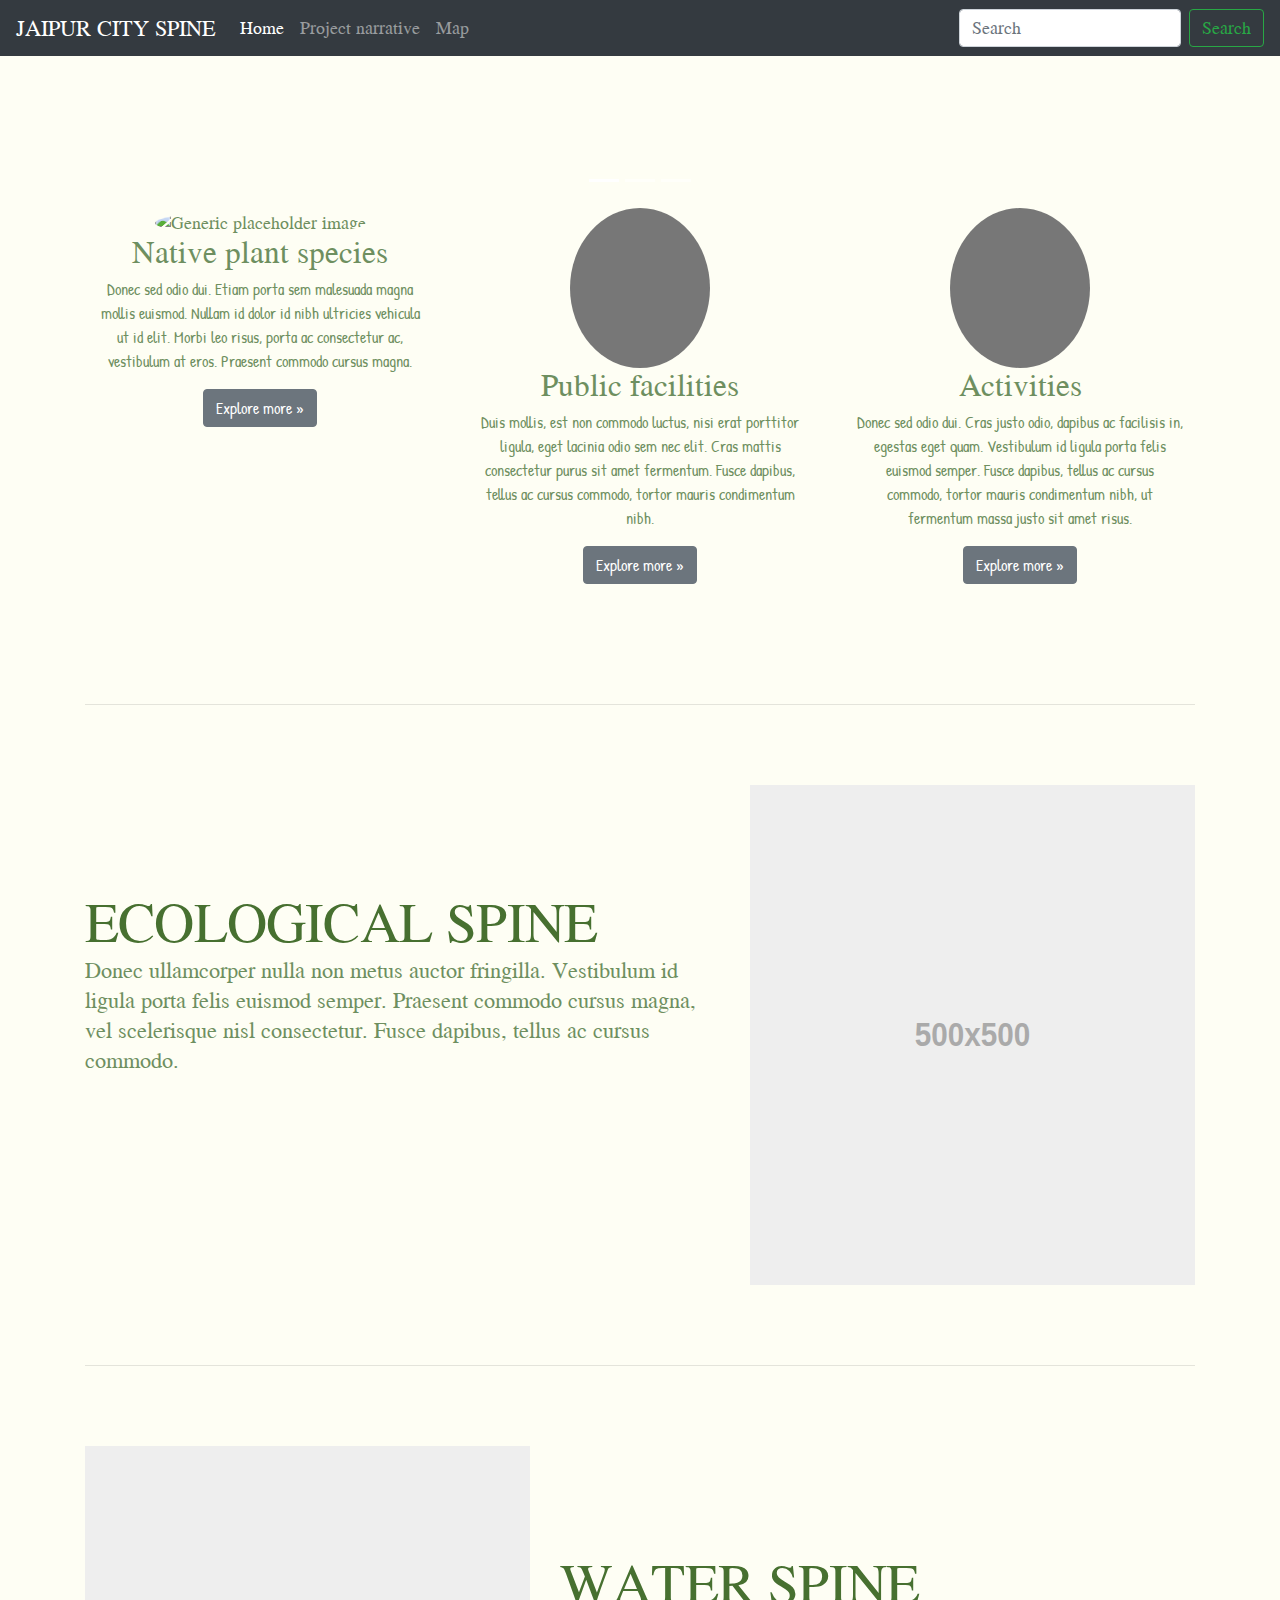
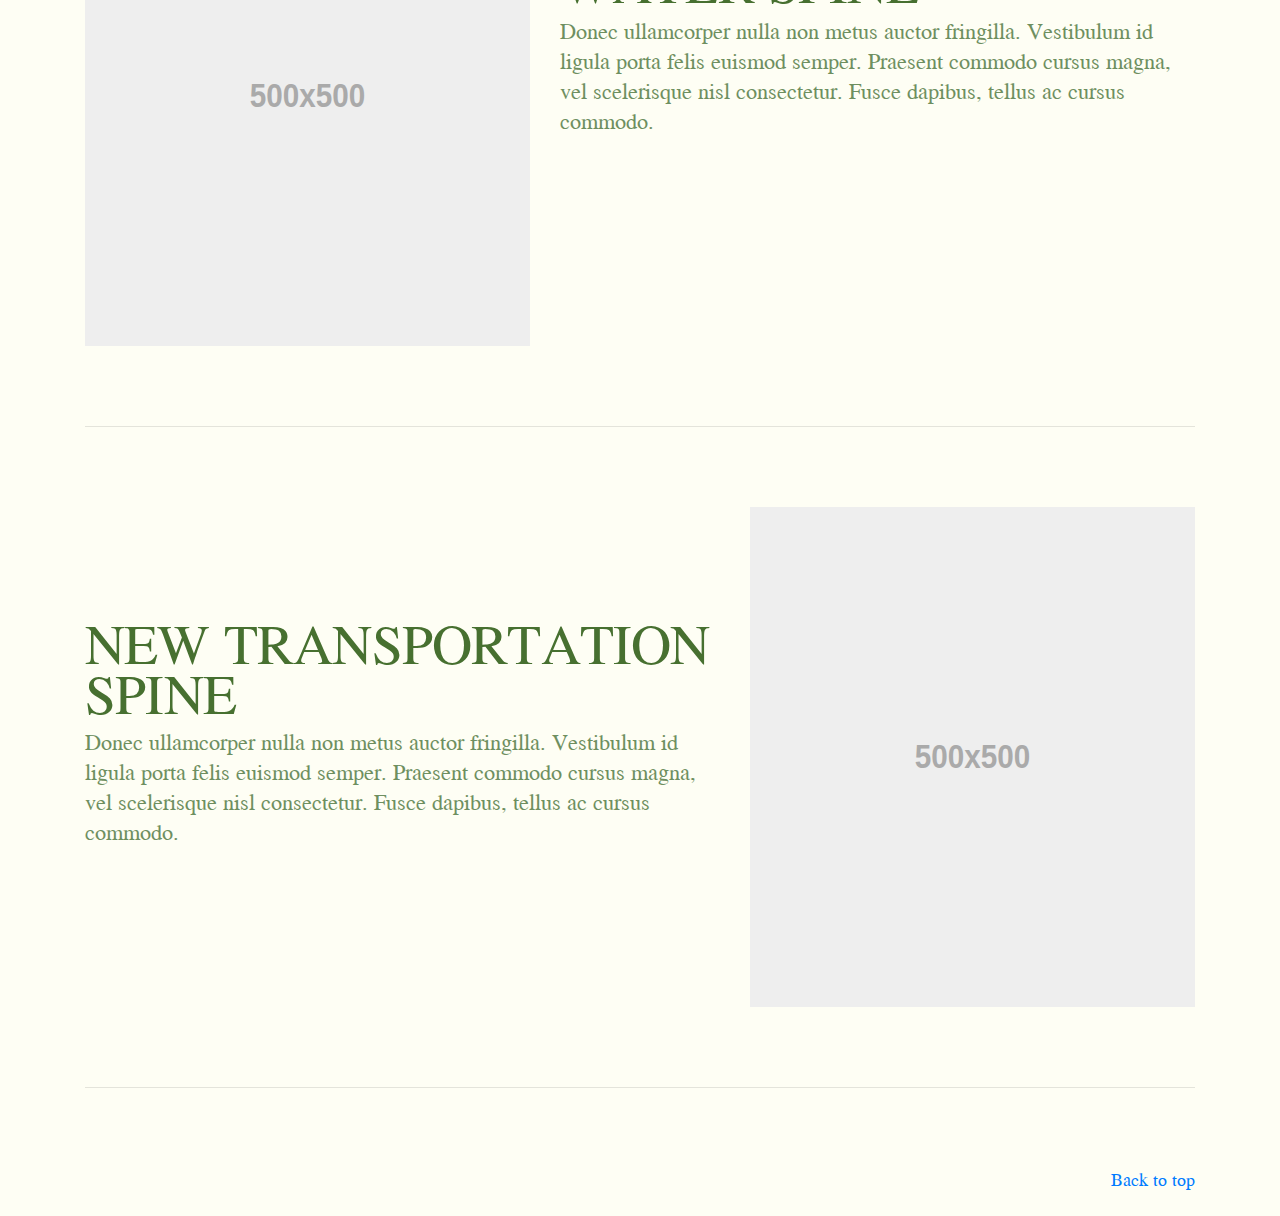
==== index.htm @ 21bd9c87 "change file" ====
<!DOCTYPE html>
<!-- saved from url=(0014)about:internet -->
<html lang="en"><head><meta http-equiv="Content-Type" content="text/html; charset=UTF-8">
    
    <meta name="viewport" content="width=device-width, initial-scale=1, shrink-to-fit=no">
    <meta name="description" content="">
    <meta name="author" content="">
    <link rel="icon" href="https://getbootstrap.com/docs/4.0/assets/img/favicons/favicon.ico">

    <title>New city spine of Jaipur</title>

    
     <link rel="stylesheet" type="text/css" href="style.css"/>

    <link rel="canonical" href="https://getbootstrap.com/docs/4.0/examples/carousel/">

    <!-- Bootstrap core CSS -->
    <link href="./Carousel Template for Bootstrap_files/bootstrap.min.css" rel="stylesheet">

    <!-- Custom styles for this template -->
    <link href="./Carousel Template for Bootstrap_files/carousel.css" rel="stylesheet">
  </head>
  <body>
  
    <header>
      <nav class="navbar navbar-expand-md navbar-dark fixed-top bg-dark">
        <a class="navbar-brand" href="file:///Users/qinmengyu/Desktop/andi/2.1/jaipur.htm">JAIPUR CITY SPINE</a>
        <button class="navbar-toggler" type="button" data-toggle="collapse" data-target="#navbarCollapse" aria-controls="navbarCollapse" aria-expanded="false" aria-label="Toggle navigation">
          <span class="navbar-toggler-icon"></span>
        </button>
        <div class="collapse navbar-collapse" id="navbarCollapse">
          <ul class="navbar-nav mr-auto">
            <li class="nav-item active">
              <a class="nav-link" href="file:///Users/qinmengyu/Desktop/andi/2.1/jaipur.htm">Home <span class="sr-only">(current)</span></a>
            </li>
            <li class="nav-item">
              <a class="nav-link" href="file:///Users/qinmengyu/Desktop/andi/2.1/jaipur.htm">Project narrative</a>
            </li>
            <li class="nav-item">
              <a class="nav-link" href="file:///Users/qinmengyu/Desktop/andi/2.1/jaipur.htm">Map</a>
            </li>
          </ul>
          <form class="form-inline mt-2 mt-md-0">
            <input class="form-control mr-sm-2" type="text" placeholder="Search" aria-label="Search">
            <button class="btn btn-outline-success my-2 my-sm-0" type="submit">Search</button>
          </form>
        </div>
      </nav>
    </header>

    <main role="main">

      <div id="myCarousel" class="carousel slide" data-ride="carousel">
        <ol class="carousel-indicators">
          <li data-target="#myCarousel" data-slide-to="0" class="active"></li>
          <li data-target="#myCarousel" data-slide-to="1" class=""></li>
          <li data-target="#myCarousel" data-slide-to="2" class=""></li>
        </ol>

      </div>


      <!-- Marketing messaging and featurettes
      ================================================== -->
      <!-- Wrap the rest of the page in another container to center all the content. -->

      <div class="container marketing">

        <!-- Three columns of text below the carousel -->
        <div class="row">
          <div class="col-lg-4">
            <img class="rounded-circle" src="https://i.pinimg.com/474x/b3/eb/f7/b3ebf71c285ba534faec44f161dc1527.jpg" alt="Generic placeholder image" width="140" height="160">
            <h3>Native plant species</h3>
            <p>Donec sed odio dui. Etiam porta sem malesuada magna mollis euismod. Nullam id dolor id nibh ultricies vehicula ut id elit. Morbi leo risus, porta ac consectetur ac, vestibulum at eros. Praesent commodo cursus magna.</p>
            <p><a class="btn btn-secondary" href="file:///Users/qinmengyu/Desktop/andi/2.1/jaipur.htm" role="button">Explore more »</a></p>
          </div><!-- /.col-lg-4 -->
          <div class="col-lg-4">
            <img class="rounded-circle" src="[data-uri]" alt="Generic placeholder image" width="140" height="160">
            <h3>Public facilities</h3>
            <p>Duis mollis, est non commodo luctus, nisi erat porttitor ligula, eget lacinia odio sem nec elit. Cras mattis consectetur purus sit amet fermentum. Fusce dapibus, tellus ac cursus commodo, tortor mauris condimentum nibh.</p>
            <p><a class="btn btn-secondary" href="file:///Users/qinmengyu/Desktop/andi/2.1/jaipur.htm" role="button">Explore more »</a></p>
          </div><!-- /.col-lg-4 -->
          <div class="col-lg-4">
            <img class="rounded-circle" src="[data-uri]" alt="Generic placeholder image" width="140" height="160">
            <h3>Activities</h3>
            <p>Donec sed odio dui. Cras justo odio, dapibus ac facilisis in, egestas eget quam. Vestibulum id ligula porta felis euismod semper. Fusce dapibus, tellus ac cursus commodo, tortor mauris condimentum nibh, ut fermentum massa justo sit amet risus.</p>
            <p><a class="btn btn-secondary" href="file:///Users/qinmengyu/Desktop/andi/2.1/jaipur.htm" role="button">Explore more »</a></p>
          </div><!-- /.col-lg-4 -->
        </div><!-- /.row -->


        <!-- START THE FEATURETTES -->

        <hr class="featurette-divider">

        <div class="row featurette">
          <div class="col-md-7">
            <h2 class="featurette-heading">ECOLOGICAL SPINE</h2>
            <p class="lead">Donec ullamcorper nulla non metus auctor fringilla. Vestibulum id ligula porta felis euismod semper. Praesent commodo cursus magna, vel scelerisque nisl consectetur. Fusce dapibus, tellus ac cursus commodo.</p>
          </div>
          <div class="col-md-5">
            <img class="featurette-image img-fluid mx-auto" data-src="holder.js/500x500/auto" alt="500x500" style="width: 500px; height: 500px;" src="data:image/svg+xml;charset=UTF-8,%3Csvg%20width%3D%22500%22%20height%3D%22500%22%20xmlns%3D%22http%3A%2F%2Fwww.w3.org%2F2000%2Fsvg%22%20viewBox%3D%220%200%20500%20500%22%20preserveAspectRatio%3D%22none%22%3E%3Cdefs%3E%3Cstyle%20type%3D%22text%2Fcss%22%3E%23holder_16d8c78d0ae%20text%20%7B%20fill%3A%23AAAAAA%3Bfont-weight%3Abold%3Bfont-family%3AArial%2C%20Helvetica%2C%20Open%20Sans%2C%20sans-serif%2C%20monospace%3Bfont-size%3A25pt%20%7D%20%3C%2Fstyle%3E%3C%2Fdefs%3E%3Cg%20id%3D%22holder_16d8c78d0ae%22%3E%3Crect%20width%3D%22500%22%20height%3D%22500%22%20fill%3D%22%23EEEEEE%22%3E%3C%2Frect%3E%3Cg%3E%3Ctext%20x%3D%22185.1171875%22%20y%3D%22261.1%22%3E500x500%3C%2Ftext%3E%3C%2Fg%3E%3C%2Fg%3E%3C%2Fsvg%3E" data-holder-rendered="true">
          </div>
        </div>

        <hr class="featurette-divider">

        <div class="row featurette">
          <div class="col-md-7 order-md-2">
            <h2 class="featurette-heading">WATER SPINE</h2>
            <p class="lead">Donec ullamcorper nulla non metus auctor fringilla. Vestibulum id ligula porta felis euismod semper. Praesent commodo cursus magna, vel scelerisque nisl consectetur. Fusce dapibus, tellus ac cursus commodo.</p>
          </div>
          <div class="col-md-5 order-md-1">
            <img class="featurette-image img-fluid mx-auto" data-src="holder.js/500x500/auto" alt="500x500" src="data:image/svg+xml;charset=UTF-8,%3Csvg%20width%3D%22500%22%20height%3D%22500%22%20xmlns%3D%22http%3A%2F%2Fwww.w3.org%2F2000%2Fsvg%22%20viewBox%3D%220%200%20500%20500%22%20preserveAspectRatio%3D%22none%22%3E%3Cdefs%3E%3Cstyle%20type%3D%22text%2Fcss%22%3E%23holder_16d8c78d0b1%20text%20%7B%20fill%3A%23AAAAAA%3Bfont-weight%3Abold%3Bfont-family%3AArial%2C%20Helvetica%2C%20Open%20Sans%2C%20sans-serif%2C%20monospace%3Bfont-size%3A25pt%20%7D%20%3C%2Fstyle%3E%3C%2Fdefs%3E%3Cg%20id%3D%22holder_16d8c78d0b1%22%3E%3Crect%20width%3D%22500%22%20height%3D%22500%22%20fill%3D%22%23EEEEEE%22%3E%3C%2Frect%3E%3Cg%3E%3Ctext%20x%3D%22185.1171875%22%20y%3D%22261.1%22%3E500x500%3C%2Ftext%3E%3C%2Fg%3E%3C%2Fg%3E%3C%2Fsvg%3E" data-holder-rendered="true" style="width: 500px; height: 500px;">
          </div>
        </div>

        <hr class="featurette-divider">

        <div class="row featurette">
          <div class="col-md-7">
            <h2 class="featurette-heading">NEW TRANSPORTATION SPINE</h2>
            <p class="lead">Donec ullamcorper nulla non metus auctor fringilla. Vestibulum id ligula porta felis euismod semper. Praesent commodo cursus magna, vel scelerisque nisl consectetur. Fusce dapibus, tellus ac cursus commodo.</p>
          </div>
          <div class="col-md-5">
            <img class="featurette-image img-fluid mx-auto" data-src="holder.js/500x500/auto" alt="500x500" src="data:image/svg+xml;charset=UTF-8,%3Csvg%20width%3D%22500%22%20height%3D%22500%22%20xmlns%3D%22http%3A%2F%2Fwww.w3.org%2F2000%2Fsvg%22%20viewBox%3D%220%200%20500%20500%22%20preserveAspectRatio%3D%22none%22%3E%3Cdefs%3E%3Cstyle%20type%3D%22text%2Fcss%22%3E%23holder_16d8c78d0b3%20text%20%7B%20fill%3A%23AAAAAA%3Bfont-weight%3Abold%3Bfont-family%3AArial%2C%20Helvetica%2C%20Open%20Sans%2C%20sans-serif%2C%20monospace%3Bfont-size%3A25pt%20%7D%20%3C%2Fstyle%3E%3C%2Fdefs%3E%3Cg%20id%3D%22holder_16d8c78d0b3%22%3E%3Crect%20width%3D%22500%22%20height%3D%22500%22%20fill%3D%22%23EEEEEE%22%3E%3C%2Frect%3E%3Cg%3E%3Ctext%20x%3D%22185.1171875%22%20y%3D%22261.1%22%3E500x500%3C%2Ftext%3E%3C%2Fg%3E%3C%2Fg%3E%3C%2Fsvg%3E" data-holder-rendered="true" style="width: 500px; height: 500px;">
          </div>
        </div>

        <hr class="featurette-divider">

        <!-- /END THE FEATURETTES -->

      </div><!-- /.container -->


      <!-- FOOTER -->
      <footer class="container">
        <p class="float-right"><a href="file:///Users/qinmengyu/Desktop/andi/2.1/jaipur.htm">Back to top</a></p>
       
      </footer>
    </main>

    <!-- Bootstrap core JavaScript
    ================================================== -->
    <!-- Placed at the end of the document so the pages load faster -->
    <script src="./Carousel Template for Bootstrap_files/jquery-3.2.1.slim.min.js" integrity="sha384-KJ3o2DKtIkvYIK3UENzmM7KCkRr/rE9/Qpg6aAZGJwFDMVNA/GpGFF93hXpG5KkN" crossorigin="anonymous"></script>
    <script>window.jQuery || document.write('<script src="../../assets/js/vendor/jquery-slim.min.js"><\/script>')</script>
    <script src="./Carousel Template for Bootstrap_files/popper.min.js"></script>
    <script src="./Carousel Template for Bootstrap_files/bootstrap.min.js"></script>
    <!-- Just to make our placeholder images work. Don't actually copy the next line! -->
    <script src="./Carousel Template for Bootstrap_files/holder.min.js"></script>
  

<svg xmlns="http://www.w3.org/2000/svg" width="500" height="500" viewBox="0 0 500 500" preserveAspectRatio="none" style="display: none; visibility: hidden; position: absolute; top: -100%; left: -100%;"><defs><style type="text/css"></style></defs><text x="0" y="25" style="font-weight:bold;font-size:25pt;font-family:Arial, Helvetica, Open Sans, sans-serif">500x500</text></svg></body></html>
---- Carousel Template for Bootstrap_files/carousel.css ----
/* GLOBAL STYLES
-------------------------------------------------- */
/* Padding below the footer and lighter body text */

@import url('https://fonts.googleapis.com/css?family=Acme|Dancing+Script|Jomolhari|Josefin+Sans|Long+Cang|Muli|Patrick+Hand&display=swap');

body {
  padding-top: 3rem;
  padding-bottom: 3rem;
  color: #6E8F60;
  font-family: 'Jomolhari', serif;
  background-color: #FEFEF4;
}

.navbar {
  background-color: white;
}


/* CUSTOMIZE THE CAROUSEL
-------------------------------------------------- */

/* Carousel base class */
.carousel {
  margin-bottom: 10rem;
}
/* Since positioning the image, we need to help out the caption */
.carousel-caption {
  bottom: 10rem;
  z-index: 10;
}

/* Declare heights because of positioning of img element */
.carousel-item {
  height: 32rem;
  background-color: #777;
}
.carousel-item > img {
  position: absolute;
  top: 0;
  left: 0;
  min-width: 100%;
  height: 32rem;
}


/* MARKETING CONTENT
-------------------------------------------------- */

/* Center align the text within the three columns below the carousel */
.marketing .col-lg-4 {
  margin-bottom: 1.5rem;
  text-align: center;
}
.marketing h2 {
  font-weight: 400;
}
.marketing .col-lg-4 p {
  margin-right: .75rem;
  margin-left: .75rem;
  font-family: 'Patrick Hand', cursive;
}


/* Featurettes
------------------------- */

.featurette-divider {
  margin: 5rem 0; /* Space out the Bootstrap <hr> more */
}

/* Thin out the marketing headings */
.featurette-heading {
  font-weight: 300;
  line-height: 1;
  letter-spacing: -.05rem;
  font-family: 'Jomolhari', serif;
  color: #477030;
}


/* RESPONSIVE CSS
-------------------------------------------------- */

@media (min-width: 40em) {
  /* Bump up size of carousel content */
  .carousel-caption p {
    margin-bottom: 1.25rem;
    font-size: 1.25rem;
    line-height: 1.4;
  }

  .featurette-heading {
    font-size: 50px;
  }
}

@media (min-width: 62em) {
  .featurette-heading {
    margin-top: 7rem;
  }
}
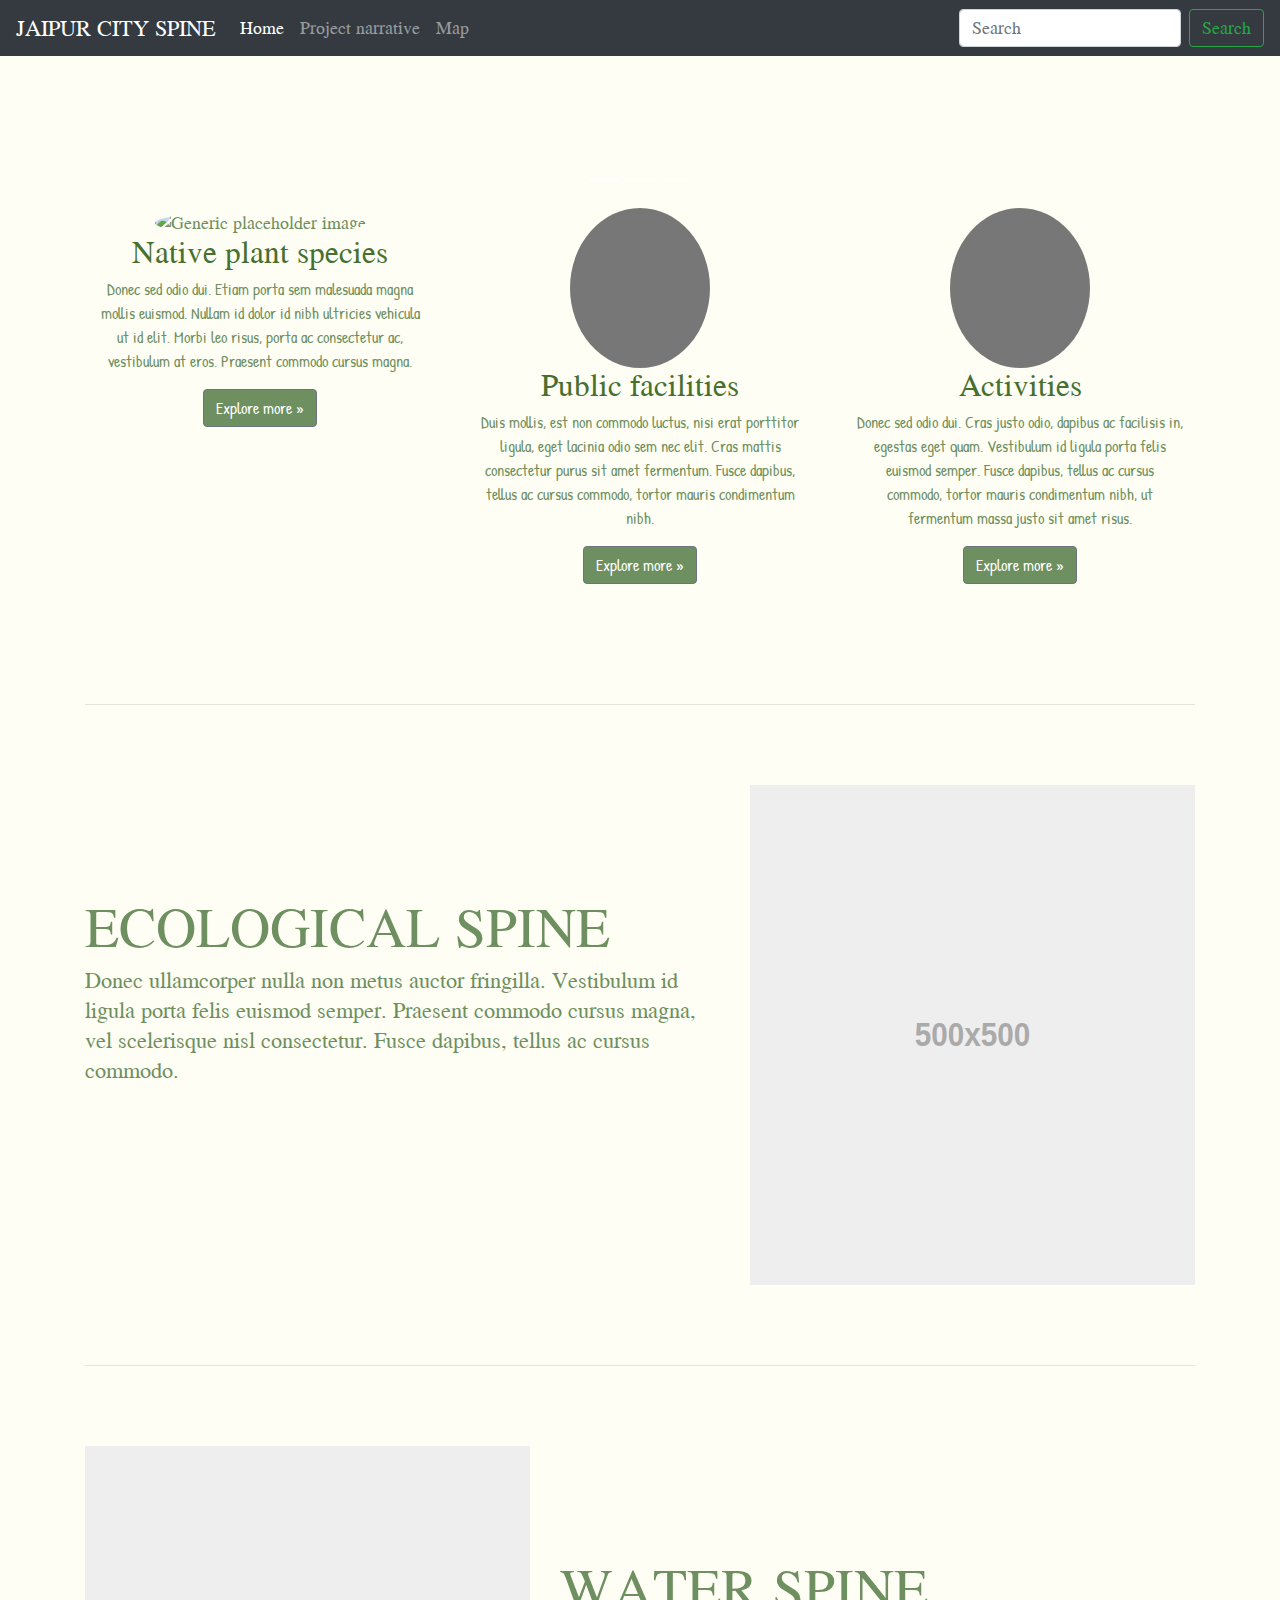
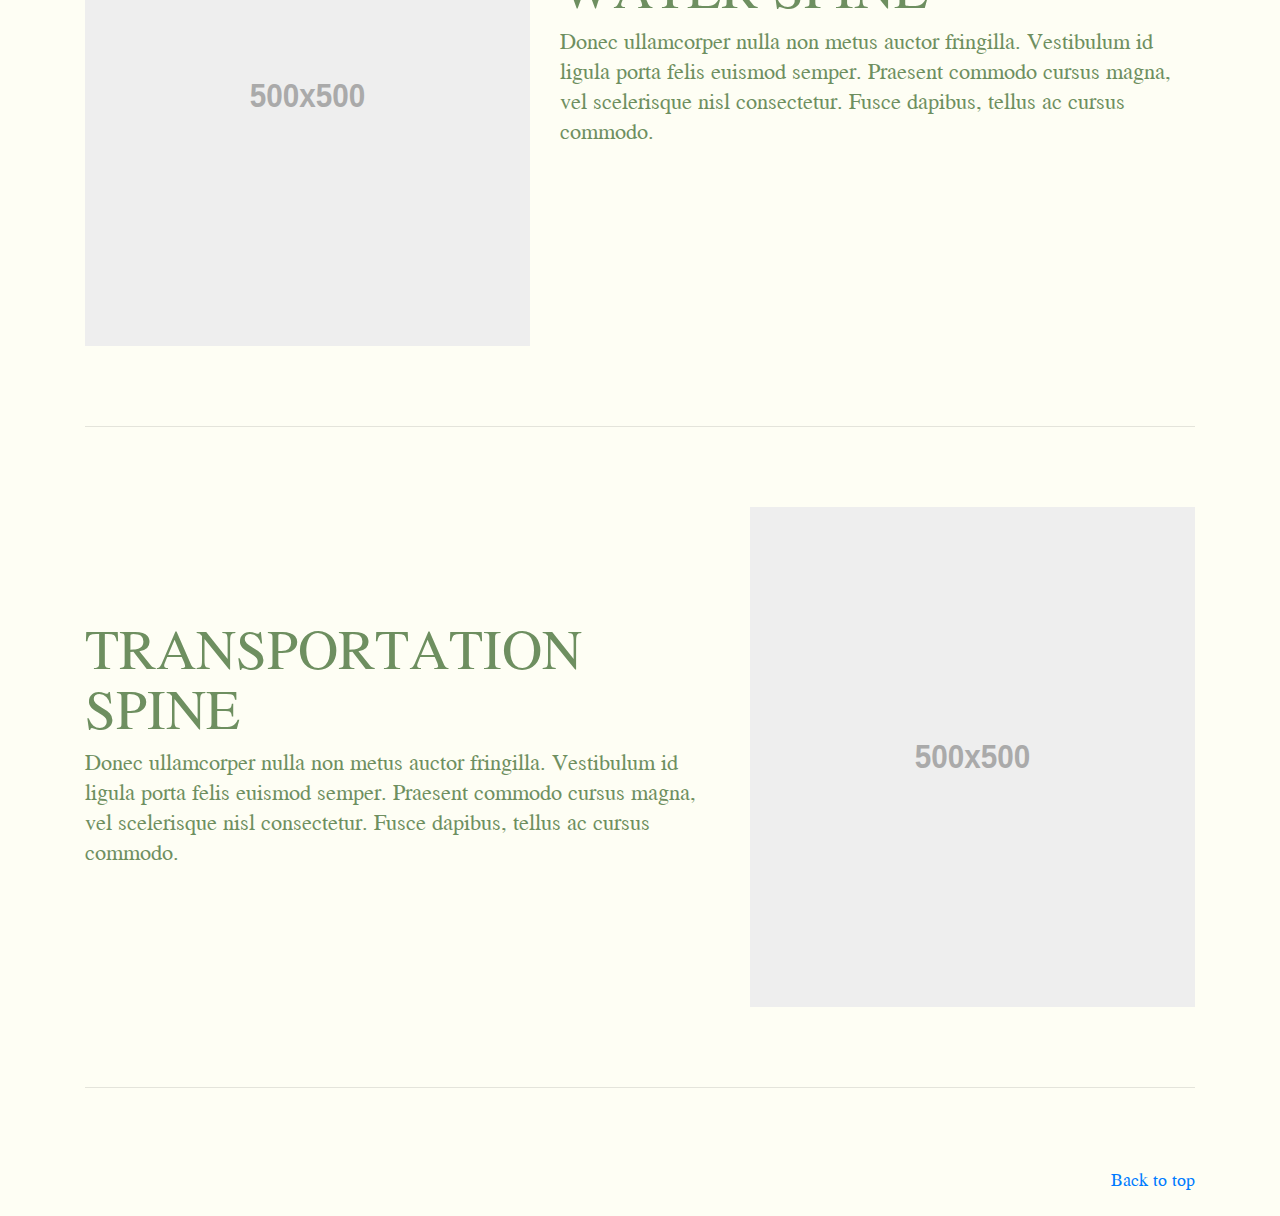
==== commit 685f668e: "new style" ====
--- a/index.htm
+++ b/index.htm
@@ -24,20 +24,20 @@
   
     <header>
       <nav class="navbar navbar-expand-md navbar-dark fixed-top bg-dark">
-        <a class="navbar-brand" href="file:///Users/qinmengyu/Desktop/andi/2.1/jaipur.htm">JAIPUR CITY SPINE</a>
+        <a class="navbar-brand" href="file:///Users/qinmengyu/Documents/GitHub/Jaipur-city-spine/index.htm">JAIPUR CITY SPINE</a>
         <button class="navbar-toggler" type="button" data-toggle="collapse" data-target="#navbarCollapse" aria-controls="navbarCollapse" aria-expanded="false" aria-label="Toggle navigation">
           <span class="navbar-toggler-icon"></span>
         </button>
         <div class="collapse navbar-collapse" id="navbarCollapse">
           <ul class="navbar-nav mr-auto">
             <li class="nav-item active">
-              <a class="nav-link" href="file:///Users/qinmengyu/Desktop/andi/2.1/jaipur.htm">Home <span class="sr-only">(current)</span></a>
+              <a class="nav-link" href="file:///Users/qinmengyu/Documents/GitHub/Jaipur-city-spine/index.htm">Home <span class="sr-only">(current)</span></a>
             </li>
             <li class="nav-item">
-              <a class="nav-link" href="file:///Users/qinmengyu/Desktop/andi/2.1/jaipur.htm">Project narrative</a>
+              <a class="nav-link" href="file:///Users/qinmengyu/Documents/GitHub/Jaipur-city-spine/index.htm">Project narrative</a>
             </li>
             <li class="nav-item">
-              <a class="nav-link" href="file:///Users/qinmengyu/Desktop/andi/2.1/jaipur.htm">Map</a>
+              <a class="nav-link" href="file:///Users/qinmengyu/Documents/GitHub/Jaipur-city-spine/index.htm">Map</a>
             </li>
           </ul>
           <form class="form-inline mt-2 mt-md-0">
@@ -72,19 +72,19 @@
             <img class="rounded-circle" src="https://i.pinimg.com/474x/b3/eb/f7/b3ebf71c285ba534faec44f161dc1527.jpg" alt="Generic placeholder image" width="140" height="160">
             <h3>Native plant species</h3>
             <p>Donec sed odio dui. Etiam porta sem malesuada magna mollis euismod. Nullam id dolor id nibh ultricies vehicula ut id elit. Morbi leo risus, porta ac consectetur ac, vestibulum at eros. Praesent commodo cursus magna.</p>
-            <p><a class="btn btn-secondary" href="file:///Users/qinmengyu/Desktop/andi/2.1/jaipur.htm" role="button">Explore more »</a></p>
+            <p><a class="btn btn-secondary" href="file:///Users/qinmengyu/Documents/GitHub/Jaipur-city-spine/index.htm" role="button">Explore more »</a></p>
           </div><!-- /.col-lg-4 -->
           <div class="col-lg-4">
             <img class="rounded-circle" src="[data-uri]" alt="Generic placeholder image" width="140" height="160">
             <h3>Public facilities</h3>
             <p>Duis mollis, est non commodo luctus, nisi erat porttitor ligula, eget lacinia odio sem nec elit. Cras mattis consectetur purus sit amet fermentum. Fusce dapibus, tellus ac cursus commodo, tortor mauris condimentum nibh.</p>
-            <p><a class="btn btn-secondary" href="file:///Users/qinmengyu/Desktop/andi/2.1/jaipur.htm" role="button">Explore more »</a></p>
+            <p><a class="btn btn-secondary" href="file:///Users/qinmengyu/Documents/GitHub/Jaipur-city-spine/index.htm" role="button">Explore more »</a></p>
           </div><!-- /.col-lg-4 -->
           <div class="col-lg-4">
             <img class="rounded-circle" src="[data-uri]" alt="Generic placeholder image" width="140" height="160">
             <h3>Activities</h3>
             <p>Donec sed odio dui. Cras justo odio, dapibus ac facilisis in, egestas eget quam. Vestibulum id ligula porta felis euismod semper. Fusce dapibus, tellus ac cursus commodo, tortor mauris condimentum nibh, ut fermentum massa justo sit amet risus.</p>
-            <p><a class="btn btn-secondary" href="file:///Users/qinmengyu/Desktop/andi/2.1/jaipur.htm" role="button">Explore more »</a></p>
+            <p><a class="btn btn-secondary" href="file:///Users/qinmengyu/Documents/GitHub/Jaipur-city-spine/index.htm" role="button">Explore more »</a></p>
           </div><!-- /.col-lg-4 -->
         </div><!-- /.row -->
 
@@ -119,7 +119,7 @@
 
         <div class="row featurette">
           <div class="col-md-7">
-            <h2 class="featurette-heading">NEW TRANSPORTATION SPINE</h2>
+            <h2 class="featurette-heading">TRANSPORTATION SPINE</h2>
             <p class="lead">Donec ullamcorper nulla non metus auctor fringilla. Vestibulum id ligula porta felis euismod semper. Praesent commodo cursus magna, vel scelerisque nisl consectetur. Fusce dapibus, tellus ac cursus commodo.</p>
           </div>
           <div class="col-md-5">
@@ -136,7 +136,7 @@
 
       <!-- FOOTER -->
       <footer class="container">
-        <p class="float-right"><a href="file:///Users/qinmengyu/Desktop/andi/2.1/jaipur.htm">Back to top</a></p>
+        <p class="float-right"><a href="file:///Users/qinmengyu/Documents/GitHub/Jaipur-city-spine/index.htm">Back to top</a></p>
        
       </footer>
     </main>
--- a/Carousel Template for Bootstrap_files/carousel.css
+++ b/Carousel Template for Bootstrap_files/carousel.css
@@ -3,6 +3,7 @@
 /* Padding below the footer and lighter body text */
 
 @import url('https://fonts.googleapis.com/css?family=Acme|Dancing+Script|Jomolhari|Josefin+Sans|Long+Cang|Muli|Patrick+Hand&display=swap');
+
 
 body {
   padding-top: 3rem;
@@ -12,10 +13,10 @@
   background-color: #FEFEF4;
 }
 
-.navbar {
-  background-color: white;
+.marketing .btn
+{
+   background-color: #6E8F60;
 }
-
 
 /* CUSTOMIZE THE CAROUSEL
 -------------------------------------------------- */
@@ -37,11 +38,12 @@
 }
 .carousel-item > img {
   position: absolute;
-  top: 0;
-  left: 0;
+  top: 10;
+  left: 10;
   min-width: 100%;
   height: 32rem;
 }
+
 
 
 /* MARKETING CONTENT
@@ -61,6 +63,12 @@
   font-family: 'Patrick Hand', cursive;
 }
 
+.marketing .col-lg-4 h3 {
+  
+  font-family: 'Jomolhari', serif;
+  color: #477030;
+}
+
 
 /* Featurettes
 ------------------------- */
@@ -70,13 +78,14 @@
 }
 
 /* Thin out the marketing headings */
-.featurette-heading {
+.featurette-heading h2 {
   font-weight: 300;
   line-height: 1;
   letter-spacing: -.05rem;
   font-family: 'Jomolhari', serif;
   color: #477030;
 }
+
 
 
 /* RESPONSIVE CSS
